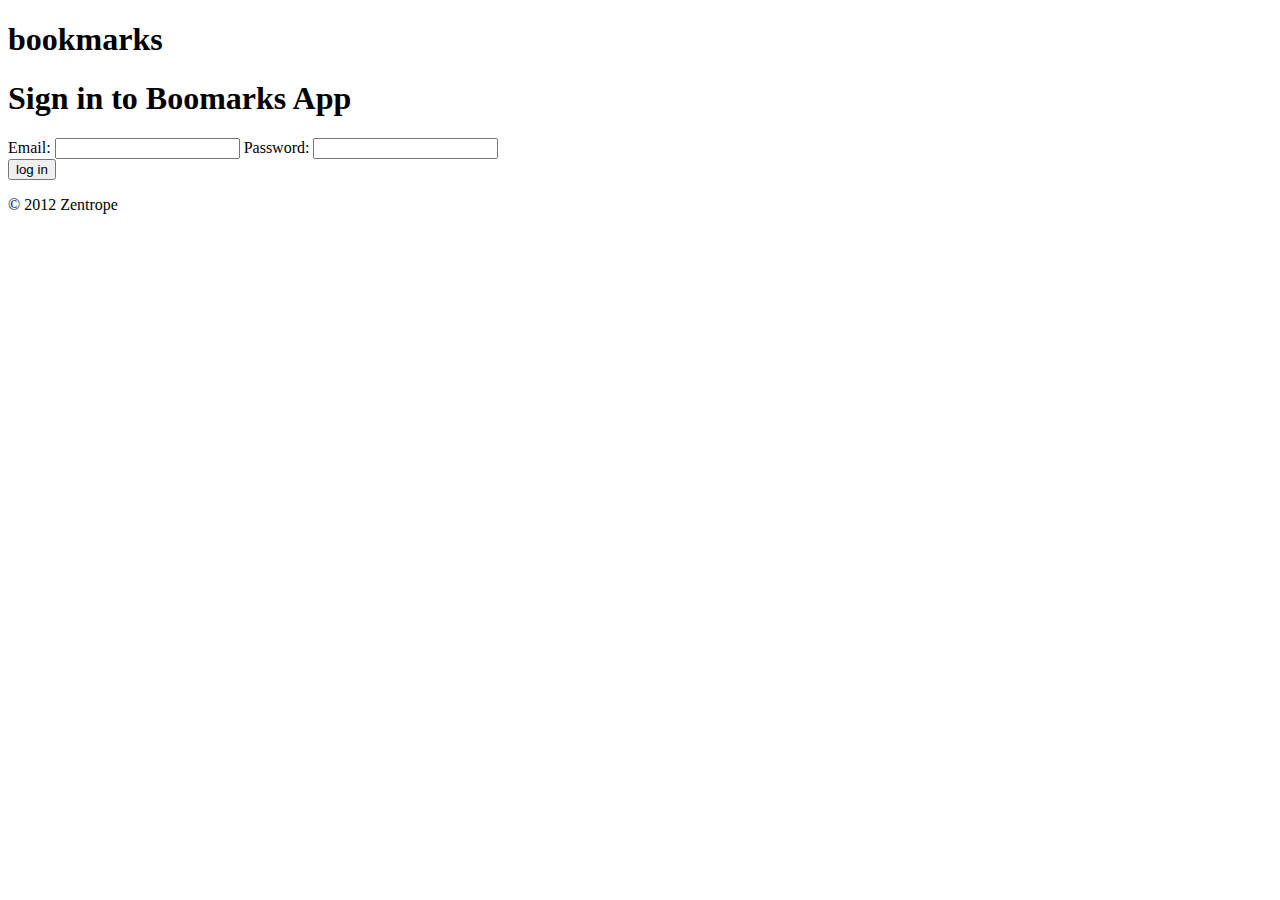
==== resources/public/bm/html/login.html @ 9dac0ac4 "Rudimentary cookie/auth handling." ====
<!DOCTYPE html>
<html lang="en">
  <head>
    <title>Bookmarks</title>
    <script type="text/javascript" src="http://code.jquery.com/jquery-1.7.2.min.js"></script>
    <script type="text/javascript" src="/bm/js/login.js"></script>
    <link rel="stylesheet" type="text/css" href="/bm/css/reset.css"/>
    <link rel="stylesheet" type="text/css" href="/bm/css/bm.css"/>
    <link rel="stylesheet" type="text/css" href="/bm/css/login.css"/>
  </head>

  <body>
    <div id="content">

      <div id="header">
        <h1>bookmarks</h1>
      </div>

      <div id="login-area">

        <div id="bm-login-errors">
        </div>

        <div id="bm-form">

          <h1>Sign in to Boomarks App</h1>

          <form id="bm-form-itself" method="post">

            <label for="bm-user">
              <span class="prompt">Email:</span>
              <span class="widget"><input type="input" id="bm-user"/></span>
            </label>

            <label for="bm-pass">
              <span class="prompt">Password:</span>
              <span class="widget"><input type="password" id="bm-pass"/></span>
            </label>

            <div id="bm-form-buttons">
              <button id="bm-login">log in</button>
            </div>

          </form>
        </div>

      </div>

      <div id="footer">
        <p>&copy; 2012 Zentrope</p>
      </div>

    </div>

  </body>
</html>
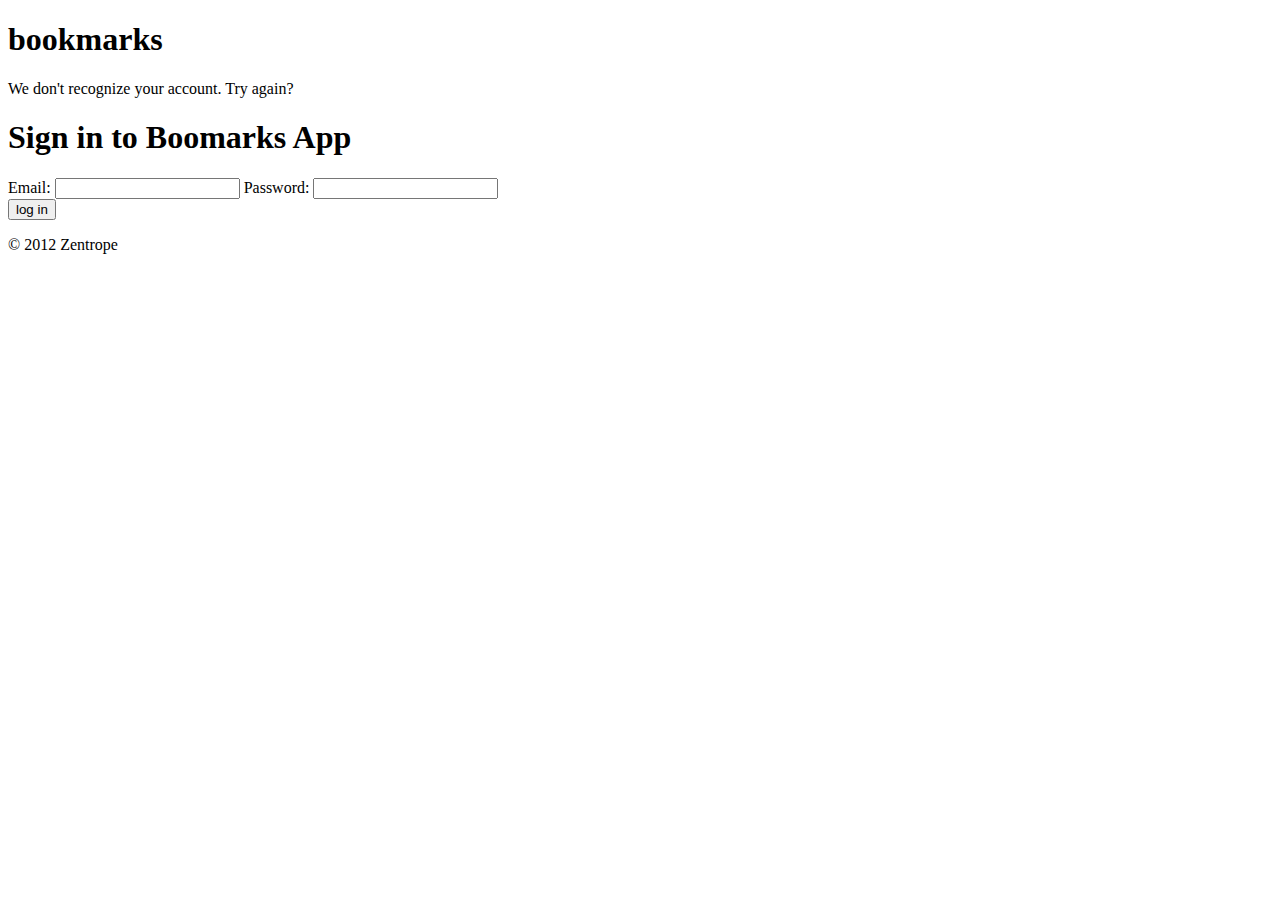
==== commit e534698b: "Can now log in. Messy, but functional." ====
--- a/resources/public/bm/html/login.html
+++ b/resources/public/bm/html/login.html
@@ -18,7 +18,10 @@
 
       <div id="login-area">
 
-        <div id="bm-login-errors">
+        <div id="bm-error-wrapper">
+          <div id="bm-login-errors">
+            <p id="bm-error-pane">We don't recognize your account. Try again?</p>
+          </div>
         </div>
 
         <div id="bm-form">
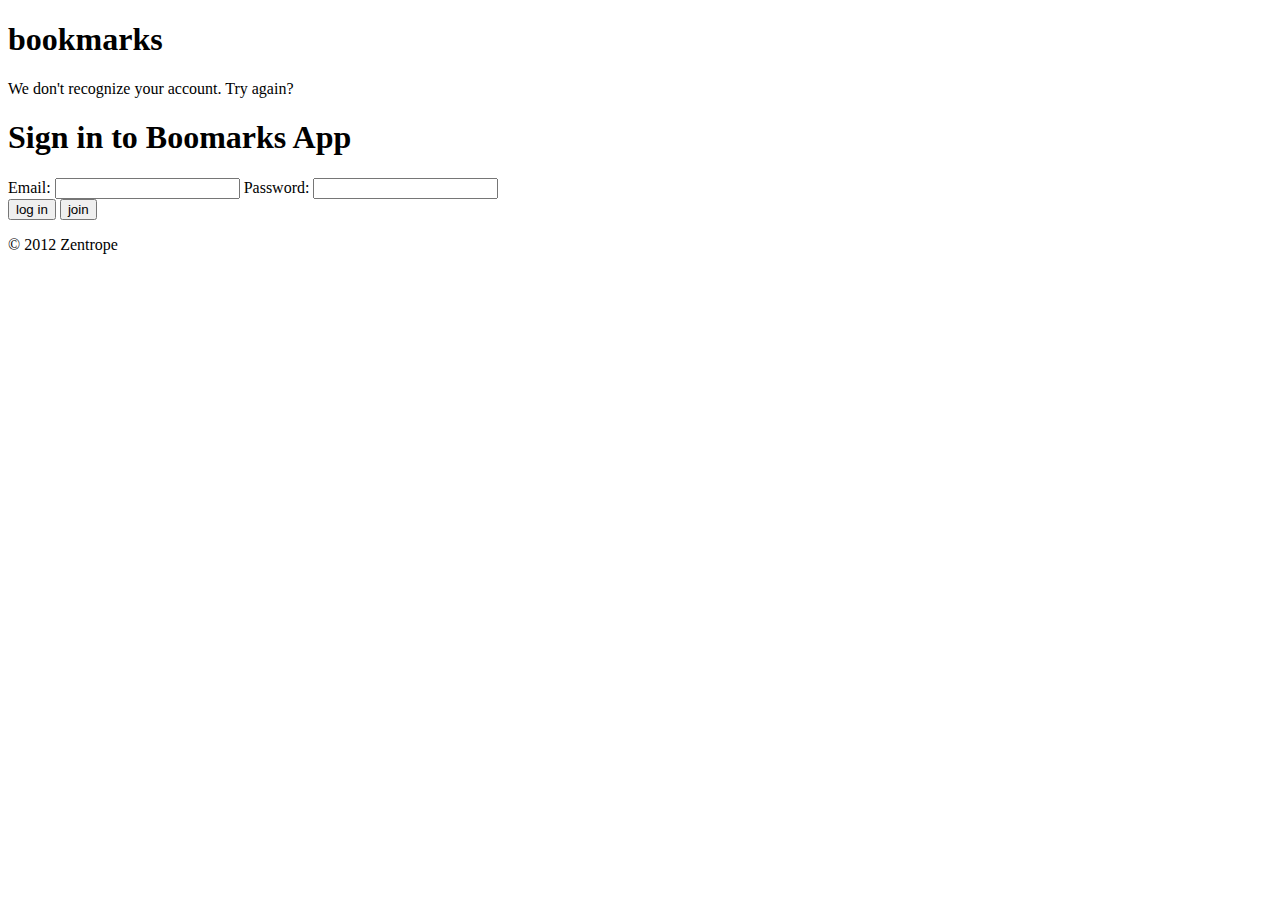
==== commit c9b73fd4: "Some work towards a bookmarklet." ====
--- a/resources/public/bm/html/login.html
+++ b/resources/public/bm/html/login.html
@@ -42,6 +42,7 @@
 
             <div id="bm-form-buttons">
               <button id="bm-login">log in</button>
+              <button id="bm-join">join</button>
             </div>
 
           </form>
